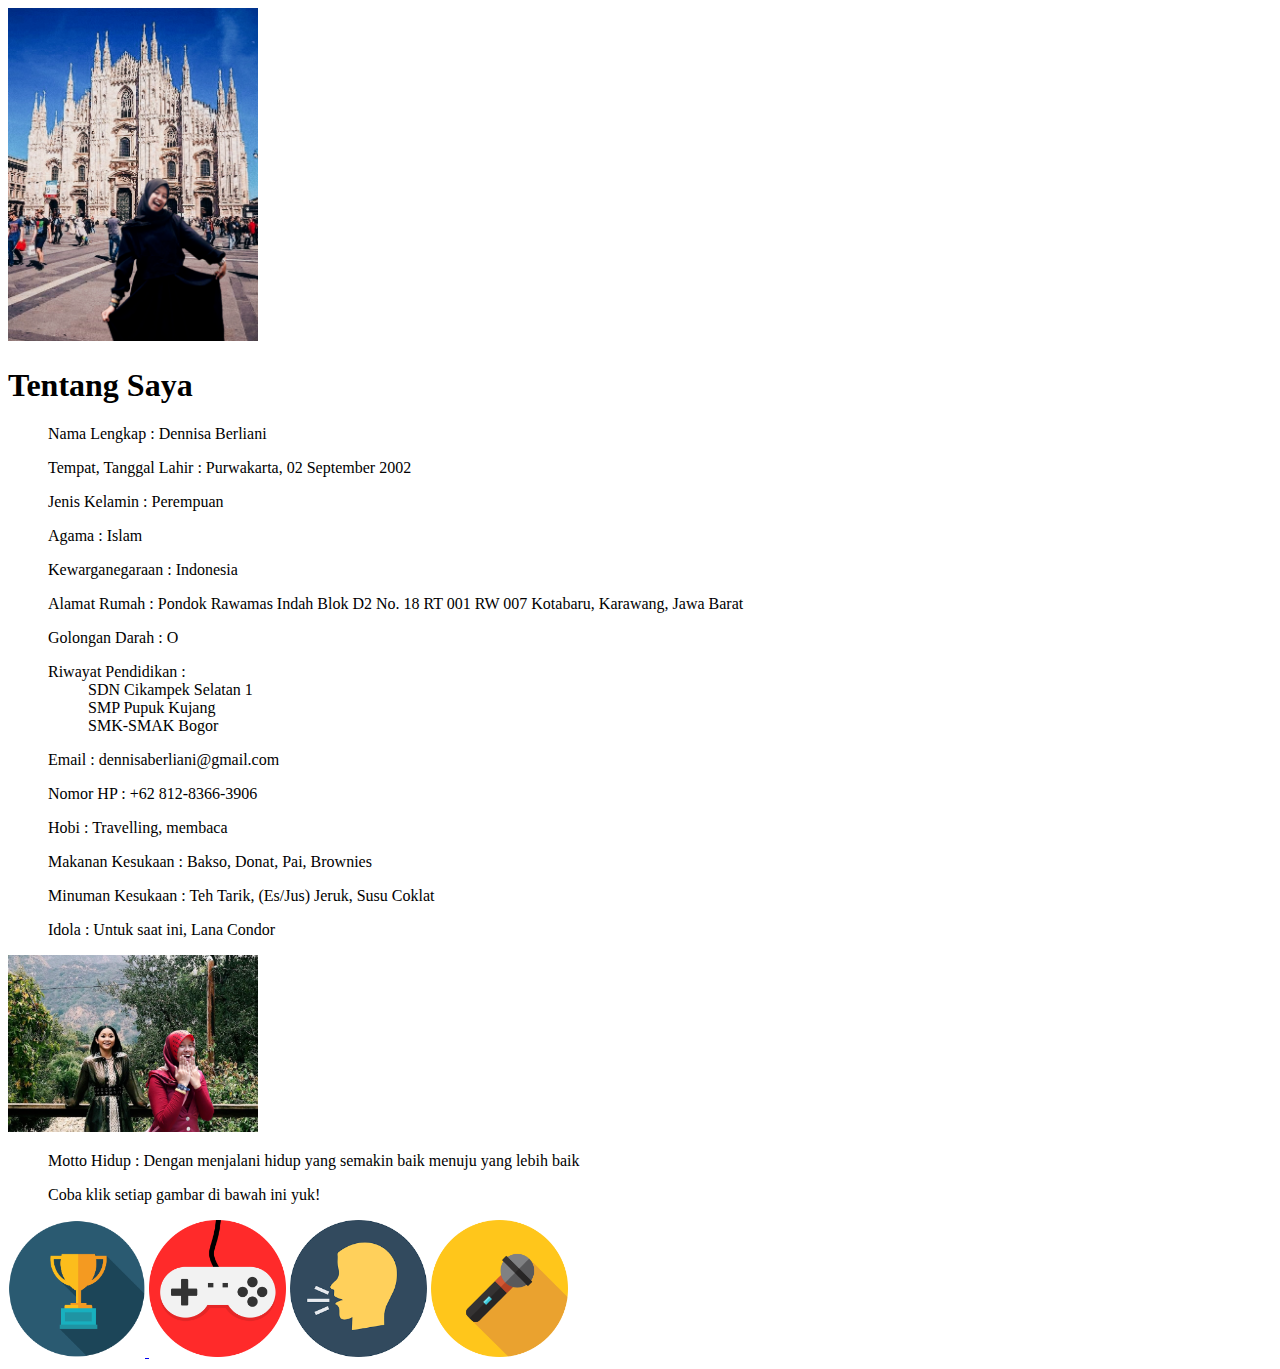
==== index.html @ a66e71cd "Add files via upload" ====
<!DOCTYPE html>
<html>
<head>
	<title>Profile Dennisa</title>
</head>
<body>
	<img src="Hobby.png" width="250">
<h1>Tentang Saya</h1>
<ol>Nama Lengkap			: Dennisa Berliani</ol>
<ol>Tempat, Tanggal Lahir	: Purwakarta, 02 September 2002</ol>
<ol>Jenis Kelamin			: Perempuan</ol>
<ol>Agama					: Islam</ol>
<ol>Kewarganegaraan			: Indonesia</ol>
<ol>Alamat Rumah			: Pondok Rawamas Indah Blok  D2 No. 18 RT 001 RW 007 Kotabaru, Karawang, Jawa Barat</ol>
<ol>Golongan Darah			: O</ol>
<ol>Riwayat Pendidikan		:
		<ul>SDN Cikampek Selatan 1</ul>
		<ul>SMP Pupuk Kujang</ul>
		<ul>SMK-SMAK Bogor</ul></ol>
<ol>Email					: dennisaberliani@gmail.com</ol>
<ol>Nomor HP				: +62 812-8366-3906</ol>
<ol>Hobi					: Travelling, membaca</ol>
<ol>Makanan Kesukaan		: Bakso, Donat, Pai, Brownies</ol>
<ol>Minuman Kesukaan		: Teh Tarik, (Es/Jus) Jeruk, Susu Coklat</ol>
<ol>Idola					: Untuk saat ini, Lana Condor</ol>
<img src="Idol.png" width="250">
<ol>Motto Hidup				: Dengan menjalani hidup yang semakin baik menuju yang lebih baik</ol>
<ol>Coba klik setiap gambar di bawah ini yuk!</ol>
<a href="https://youtu.be/NWQ13Y4G0fw"><img src="motivasiii.png" width="137"> </a><a href="https://trex-runner.com/"><img src="hiburannnn.png" width="137"></a> <a href="https://tellonym.me/chuchulova"><img src="talkk.png" width="137"></a> <a href="https://youtu.be/hGCSD6AHv5U"><img src="sing.png" width="137"></a>
</body>
</html>
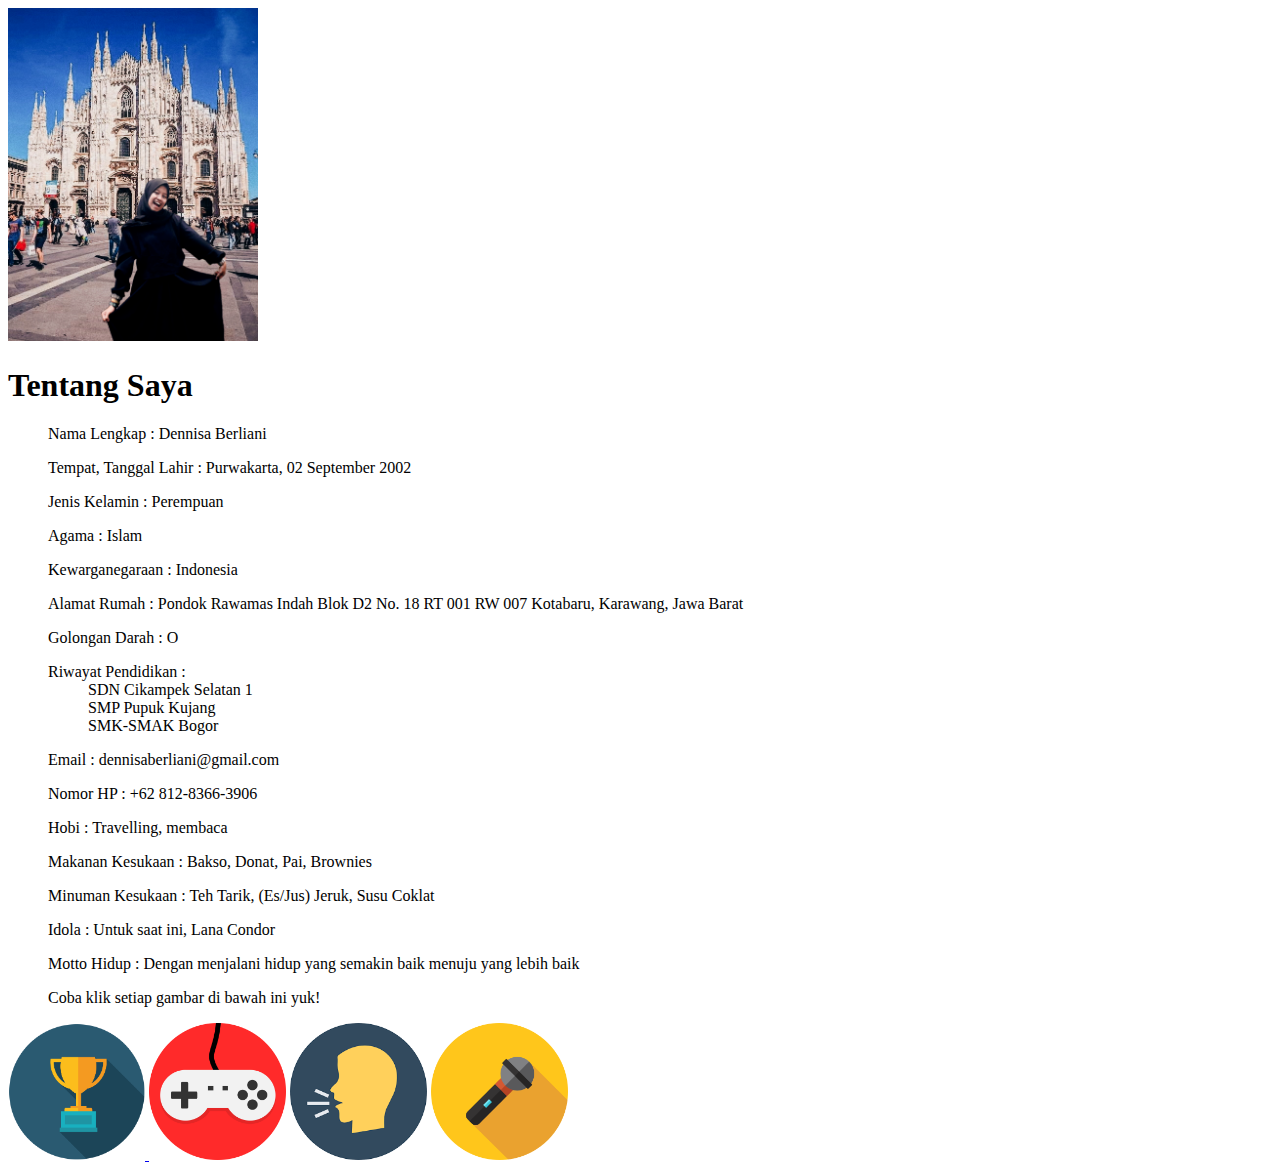
==== commit fdd0a5b8: "Update index.html" ====
--- a/index.html
+++ b/index.html
@@ -23,9 +23,8 @@
 <ol>Makanan Kesukaan		: Bakso, Donat, Pai, Brownies</ol>
 <ol>Minuman Kesukaan		: Teh Tarik, (Es/Jus) Jeruk, Susu Coklat</ol>
 <ol>Idola					: Untuk saat ini, Lana Condor</ol>
-<img src="Idol.png" width="250">
 <ol>Motto Hidup				: Dengan menjalani hidup yang semakin baik menuju yang lebih baik</ol>
 <ol>Coba klik setiap gambar di bawah ini yuk!</ol>
 <a href="https://youtu.be/NWQ13Y4G0fw"><img src="motivasiii.png" width="137"> </a><a href="https://trex-runner.com/"><img src="hiburannnn.png" width="137"></a> <a href="https://tellonym.me/chuchulova"><img src="talkk.png" width="137"></a> <a href="https://youtu.be/hGCSD6AHv5U"><img src="sing.png" width="137"></a>
 </body>
-</html>+</html>
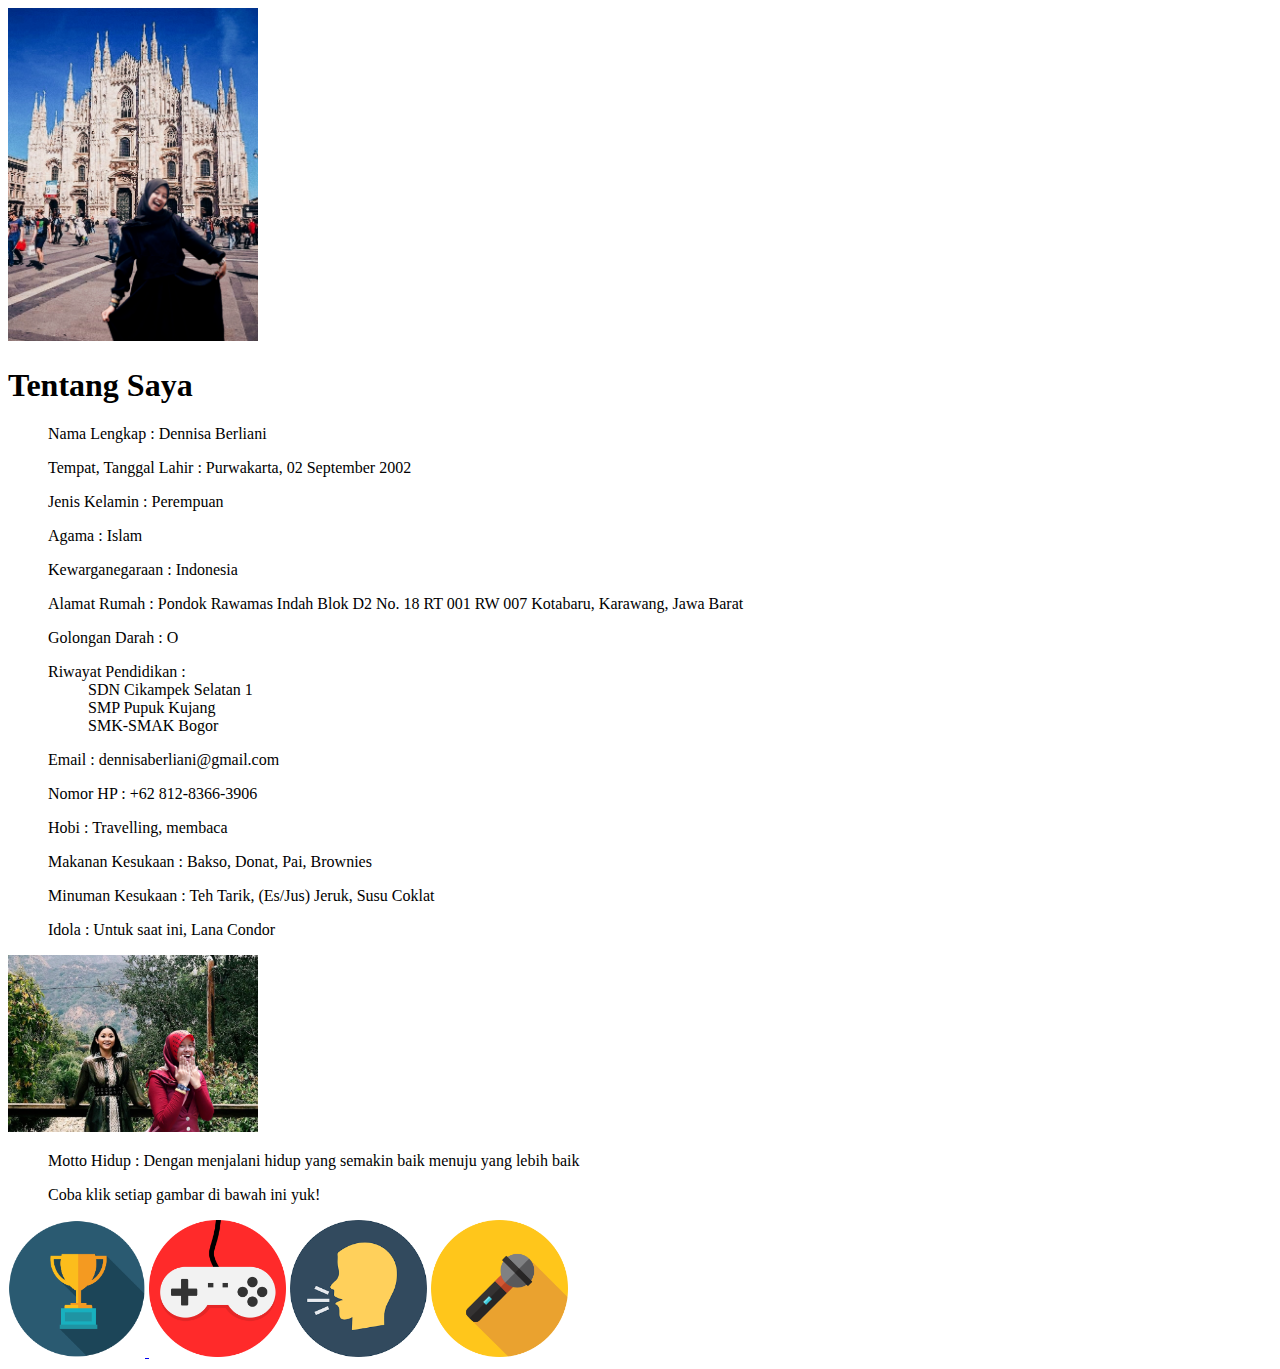
==== commit 77a88731: "Update index.html" ====
--- a/index.html
+++ b/index.html
@@ -23,6 +23,7 @@
 <ol>Makanan Kesukaan		: Bakso, Donat, Pai, Brownies</ol>
 <ol>Minuman Kesukaan		: Teh Tarik, (Es/Jus) Jeruk, Susu Coklat</ol>
 <ol>Idola					: Untuk saat ini, Lana Condor</ol>
+	<img src="Idol.png" width = "250">
 <ol>Motto Hidup				: Dengan menjalani hidup yang semakin baik menuju yang lebih baik</ol>
 <ol>Coba klik setiap gambar di bawah ini yuk!</ol>
 <a href="https://youtu.be/NWQ13Y4G0fw"><img src="motivasiii.png" width="137"> </a><a href="https://trex-runner.com/"><img src="hiburannnn.png" width="137"></a> <a href="https://tellonym.me/chuchulova"><img src="talkk.png" width="137"></a> <a href="https://youtu.be/hGCSD6AHv5U"><img src="sing.png" width="137"></a>
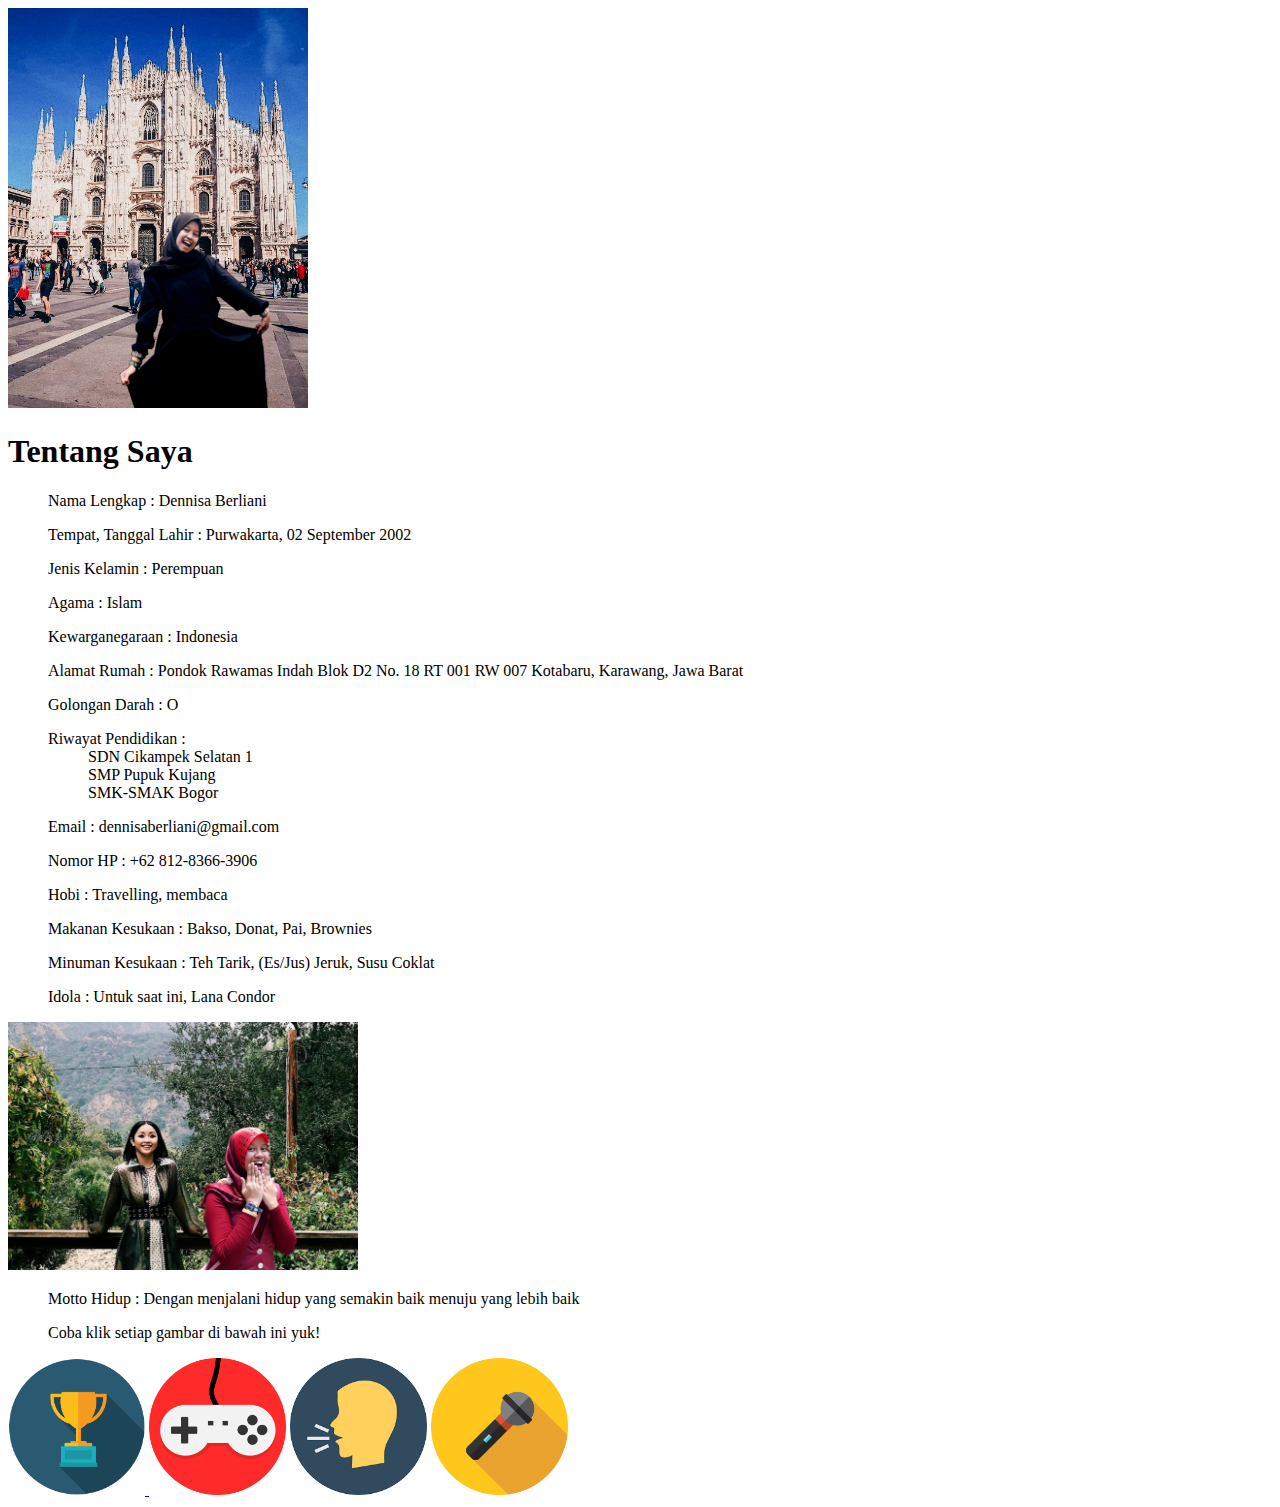
==== commit bc4ec007: "Add files via upload" ====
--- a/index.html
+++ b/index.html
@@ -4,7 +4,7 @@
 	<title>Profile Dennisa</title>
 </head>
 <body>
-	<img src="Hobby.png" width="250">
+	<img src="Hobby.png" width="300">
 <h1>Tentang Saya</h1>
 <ol>Nama Lengkap			: Dennisa Berliani</ol>
 <ol>Tempat, Tanggal Lahir	: Purwakarta, 02 September 2002</ol>
@@ -23,9 +23,9 @@
 <ol>Makanan Kesukaan		: Bakso, Donat, Pai, Brownies</ol>
 <ol>Minuman Kesukaan		: Teh Tarik, (Es/Jus) Jeruk, Susu Coklat</ol>
 <ol>Idola					: Untuk saat ini, Lana Condor</ol>
-	<img src="Idol.png" width = "250">
+<img src="Idol.png" width="350">
 <ol>Motto Hidup				: Dengan menjalani hidup yang semakin baik menuju yang lebih baik</ol>
 <ol>Coba klik setiap gambar di bawah ini yuk!</ol>
 <a href="https://youtu.be/NWQ13Y4G0fw"><img src="motivasiii.png" width="137"> </a><a href="https://trex-runner.com/"><img src="hiburannnn.png" width="137"></a> <a href="https://tellonym.me/chuchulova"><img src="talkk.png" width="137"></a> <a href="https://youtu.be/hGCSD6AHv5U"><img src="sing.png" width="137"></a>
 </body>
-</html>
+</html>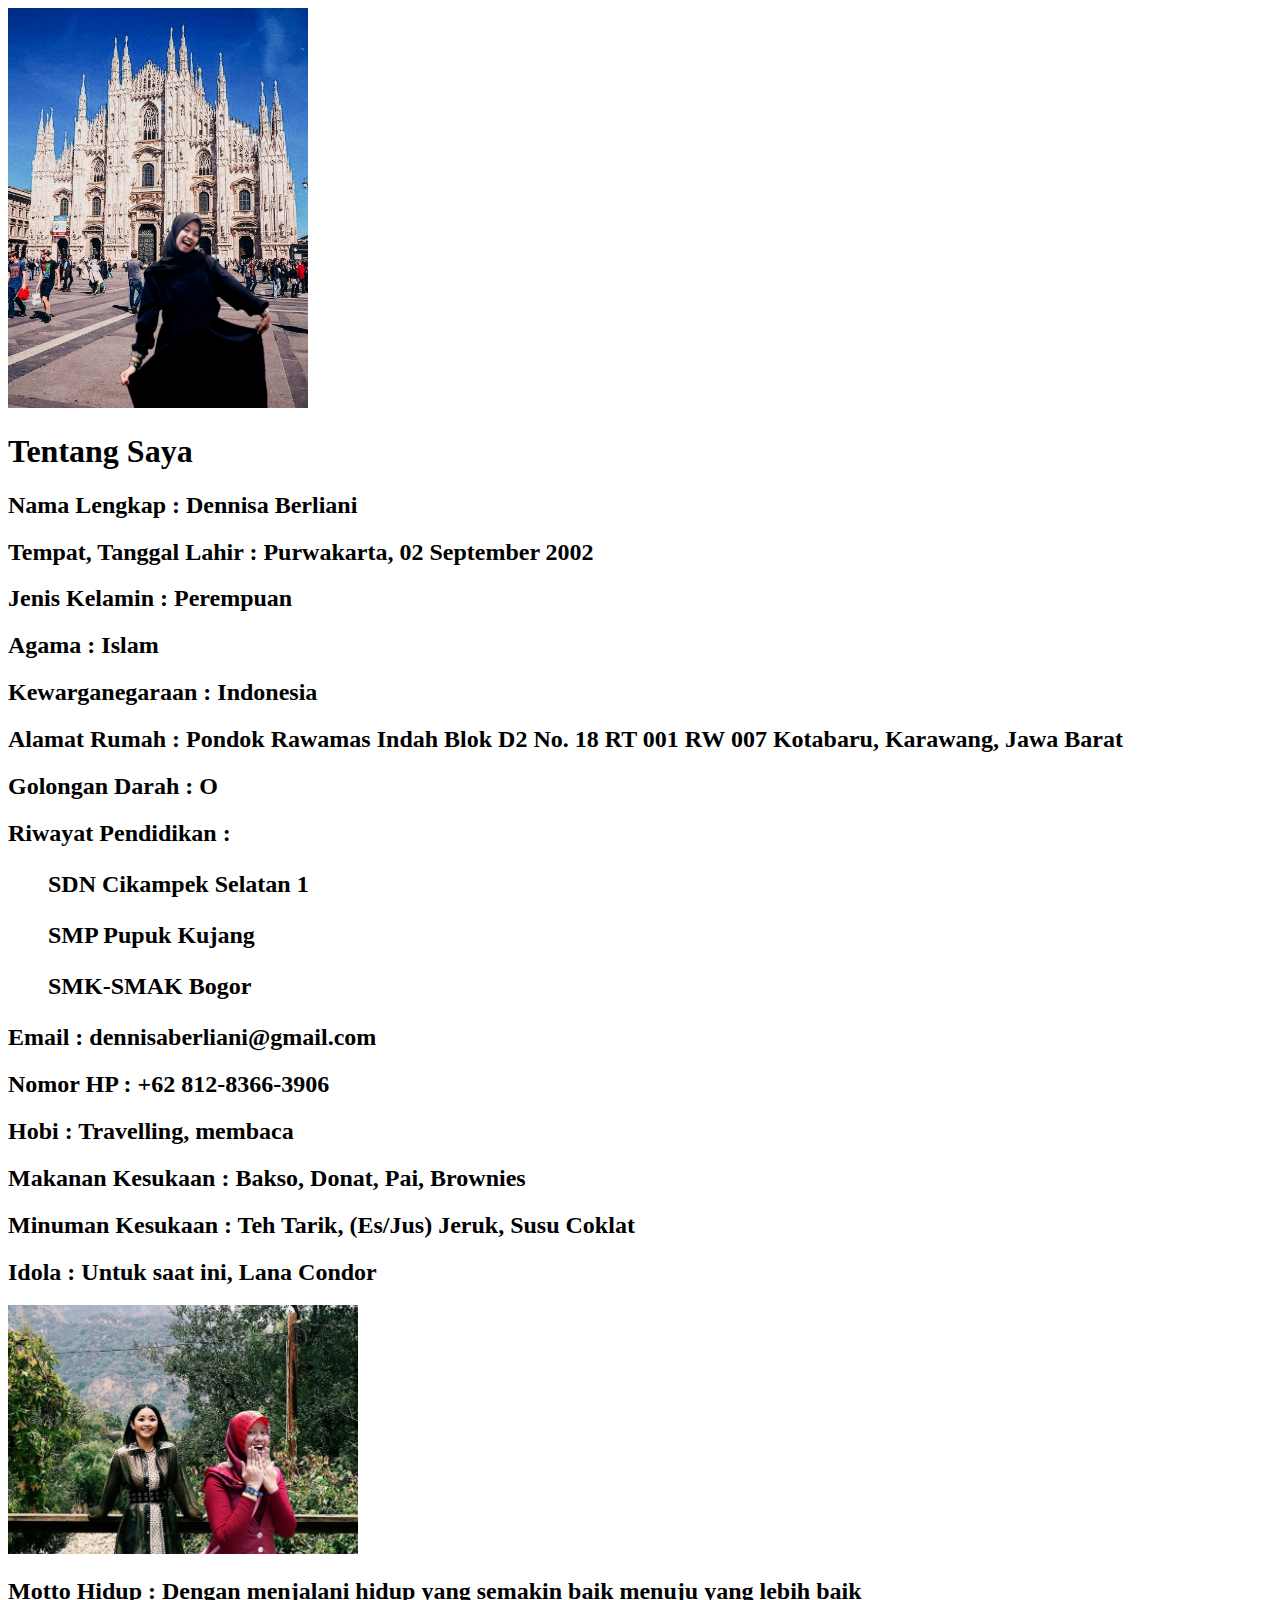
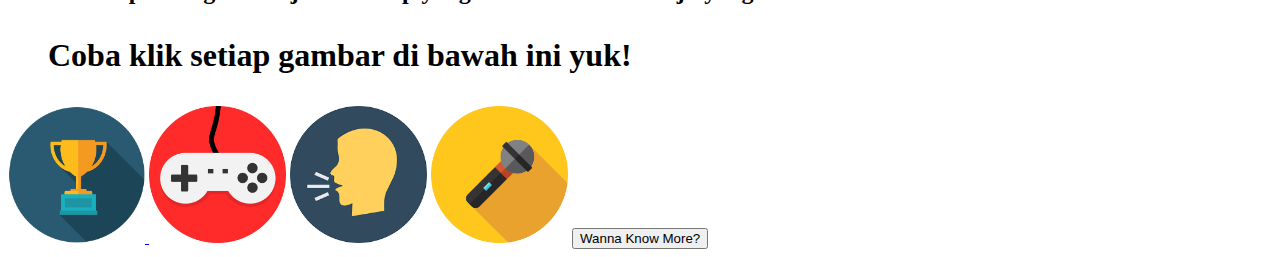
==== commit f306cf6d: "Add files via upload" ====
--- a/index.html
+++ b/index.html
@@ -2,30 +2,32 @@
 <html>
 <head>
 	<title>Profile Dennisa</title>
+	<link rel="stylesheet" type="text/css" href="style.css">
 </head>
 <body>
 	<img src="Hobby.png" width="300">
 <h1>Tentang Saya</h1>
-<ol>Nama Lengkap			: Dennisa Berliani</ol>
-<ol>Tempat, Tanggal Lahir	: Purwakarta, 02 September 2002</ol>
-<ol>Jenis Kelamin			: Perempuan</ol>
-<ol>Agama					: Islam</ol>
-<ol>Kewarganegaraan			: Indonesia</ol>
-<ol>Alamat Rumah			: Pondok Rawamas Indah Blok  D2 No. 18 RT 001 RW 007 Kotabaru, Karawang, Jawa Barat</ol>
-<ol>Golongan Darah			: O</ol>
-<ol>Riwayat Pendidikan		:
+<h2>Nama Lengkap			: Dennisa Berliani</h2>
+<h2>Tempat, Tanggal Lahir	: Purwakarta, 02 September 2002</h2>
+<h2>Jenis Kelamin			: Perempuan</h2>
+<h2>Agama					: Islam</h2>
+<h2>Kewarganegaraan			: Indonesia</h2>
+<h2>Alamat Rumah			: Pondok Rawamas Indah Blok  D2 No. 18 RT 001 RW 007 Kotabaru, Karawang, Jawa Barat</h2>
+<h2>Golongan Darah			: O</h2>
+<h2>Riwayat Pendidikan		:
 		<ul>SDN Cikampek Selatan 1</ul>
 		<ul>SMP Pupuk Kujang</ul>
-		<ul>SMK-SMAK Bogor</ul></ol>
-<ol>Email					: dennisaberliani@gmail.com</ol>
-<ol>Nomor HP				: +62 812-8366-3906</ol>
-<ol>Hobi					: Travelling, membaca</ol>
-<ol>Makanan Kesukaan		: Bakso, Donat, Pai, Brownies</ol>
-<ol>Minuman Kesukaan		: Teh Tarik, (Es/Jus) Jeruk, Susu Coklat</ol>
-<ol>Idola					: Untuk saat ini, Lana Condor</ol>
+		<ul>SMK-SMAK Bogor</ul></h2>
+<h2>Email					: dennisaberliani@gmail.com</h2>
+<h2>Nomor HP				: +62 812-8366-3906</h2>
+<h2>Hobi					: Travelling, membaca</h2>
+<h2>Makanan Kesukaan		: Bakso, Donat, Pai, Brownies</h2>
+<h2>Minuman Kesukaan		: Teh Tarik, (Es/Jus) Jeruk, Susu Coklat</h2>
+<h2>Idola					: Untuk saat ini, Lana Condor</h2>
 <img src="Idol.png" width="350">
-<ol>Motto Hidup				: Dengan menjalani hidup yang semakin baik menuju yang lebih baik</ol>
-<ol>Coba klik setiap gambar di bawah ini yuk!</ol>
+<h2>Motto Hidup				: Dengan menjalani hidup yang semakin baik menuju yang lebih baik</h2>
+<h1><ol>Coba klik setiap gambar di bawah ini yuk!</ol></h1>
 <a href="https://youtu.be/NWQ13Y4G0fw"><img src="motivasiii.png" width="137"> </a><a href="https://trex-runner.com/"><img src="hiburannnn.png" width="137"></a> <a href="https://tellonym.me/chuchulova"><img src="talkk.png" width="137"></a> <a href="https://youtu.be/hGCSD6AHv5U"><img src="sing.png" width="137"></a>
+<a href="keluarga.html"><button type="button" class="btn btn-warning"> Wanna Know More?</button></a>
 </body>
 </html>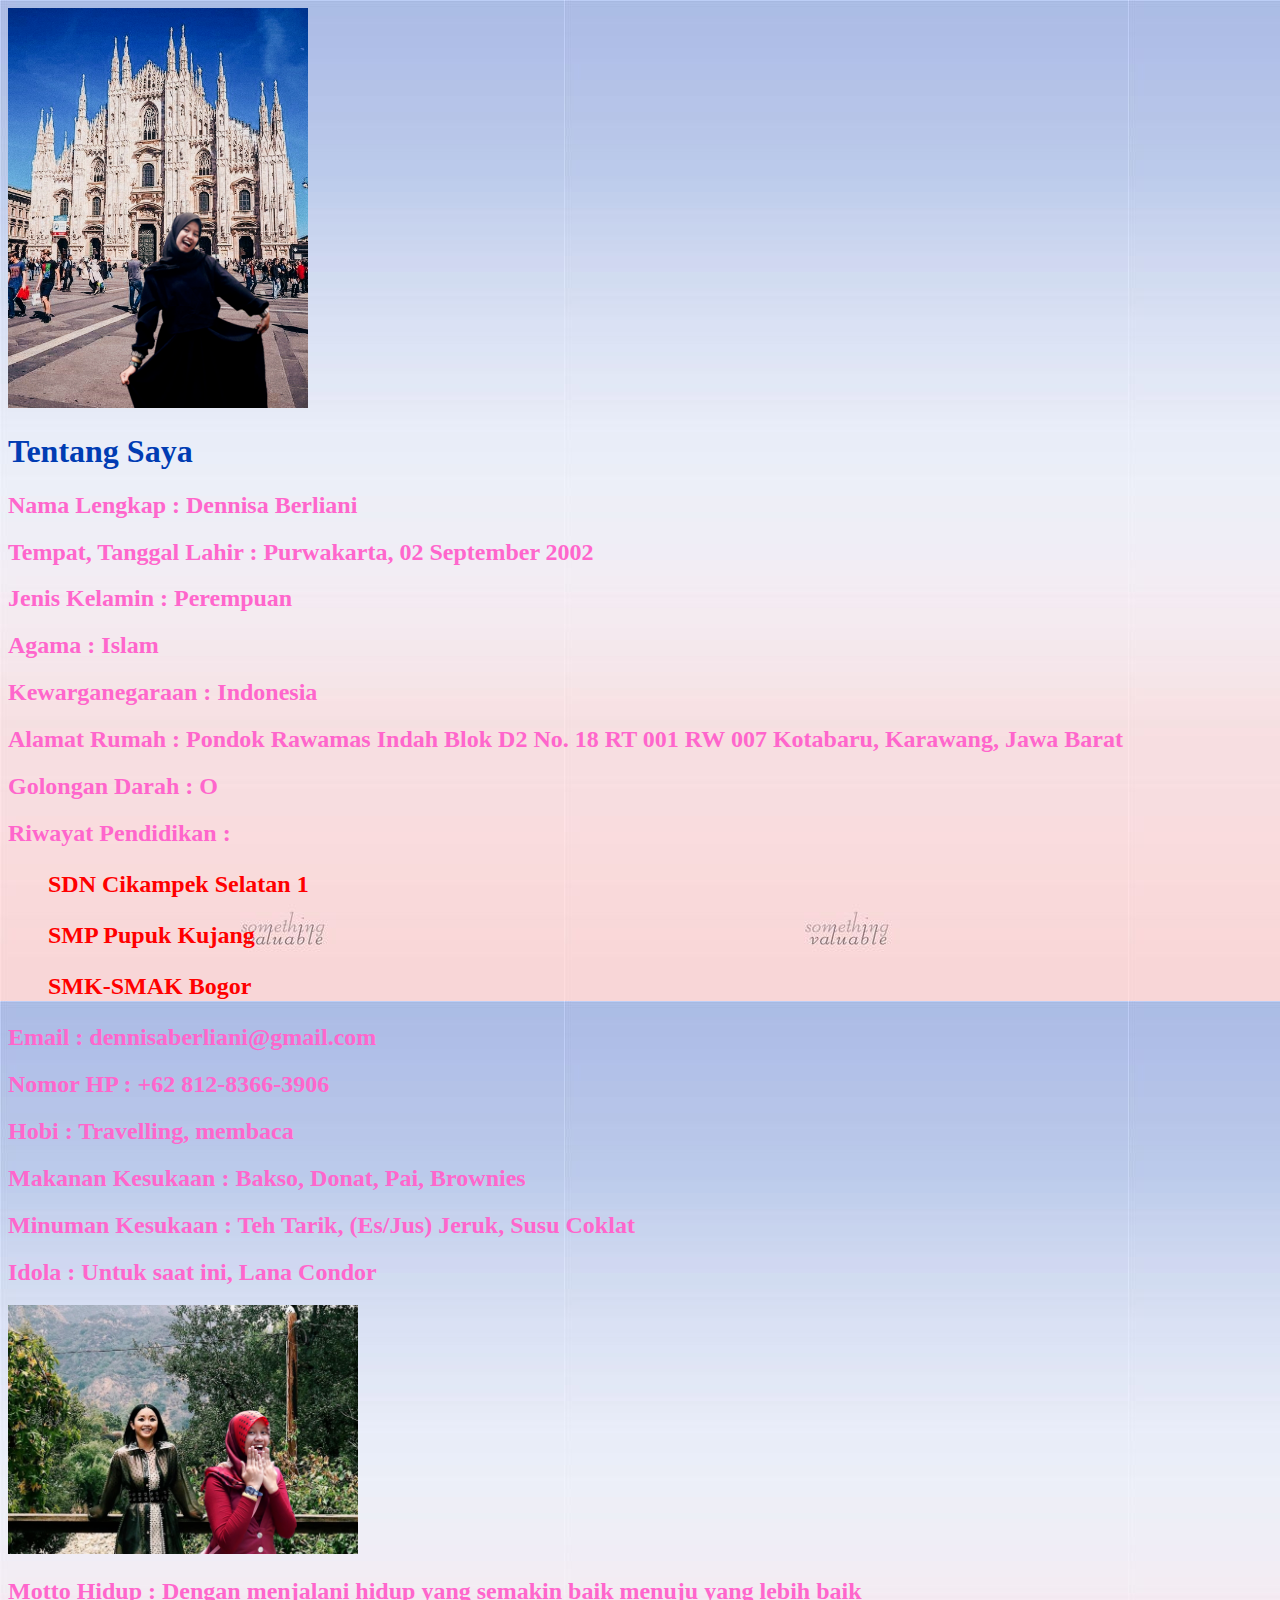
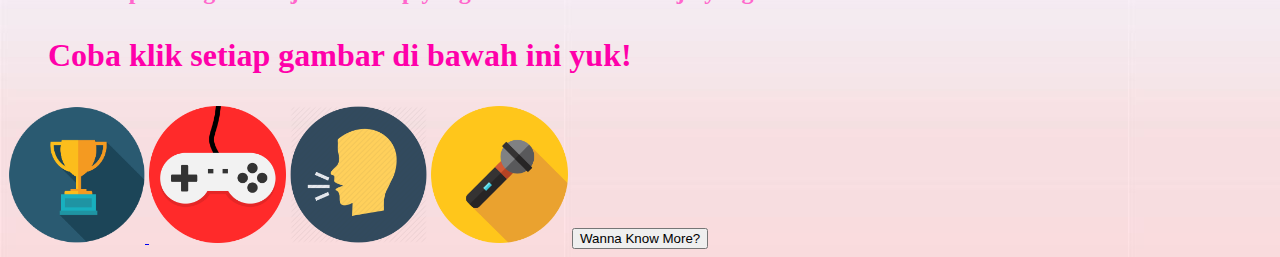
==== commit a789ee3b: "Update index.html" ====
--- a/index.html
+++ b/index.html
@@ -27,7 +27,7 @@
 <img src="Idol.png" width="350">
 <h2>Motto Hidup				: Dengan menjalani hidup yang semakin baik menuju yang lebih baik</h2>
 <h1><ol>Coba klik setiap gambar di bawah ini yuk!</ol></h1>
-<a href="https://youtu.be/NWQ13Y4G0fw"><img src="motivasiii.png" width="137"> </a><a href="https://trex-runner.com/"><img src="hiburannnn.png" width="137"></a> <a href="https://tellonym.me/chuchulova"><img src="talkk.png" width="137"></a> <a href="https://youtu.be/hGCSD6AHv5U"><img src="sing.png" width="137"></a>
+<a href="https://youtu.be/NWQ13Y4G0fw"><img src="motivasiii.png" width="137"> </a><a href="https://trex-runner.com/"><img src="hiburannnn.png" width="137"></a> <a href="https://tellonym.me/chuchulova"><img src="talk.png" width="137"></a> <a href="https://youtu.be/hGCSD6AHv5U"><img src="sing.png" width="137"></a>
 <a href="keluarga.html"><button type="button" class="btn btn-warning"> Wanna Know More?</button></a>
 </body>
-</html>+</html>
--- a/style.css
+++ b/style.css
@@ -0,0 +1,5 @@
+body {background-image: url(wallpaper.jpg);background-repeat: repeat;}
+h1 {color: #003cb3}
+h2 {color: #ff66cc;font: serif;}
+ol {color: #ff00aa}
+ul {color: red}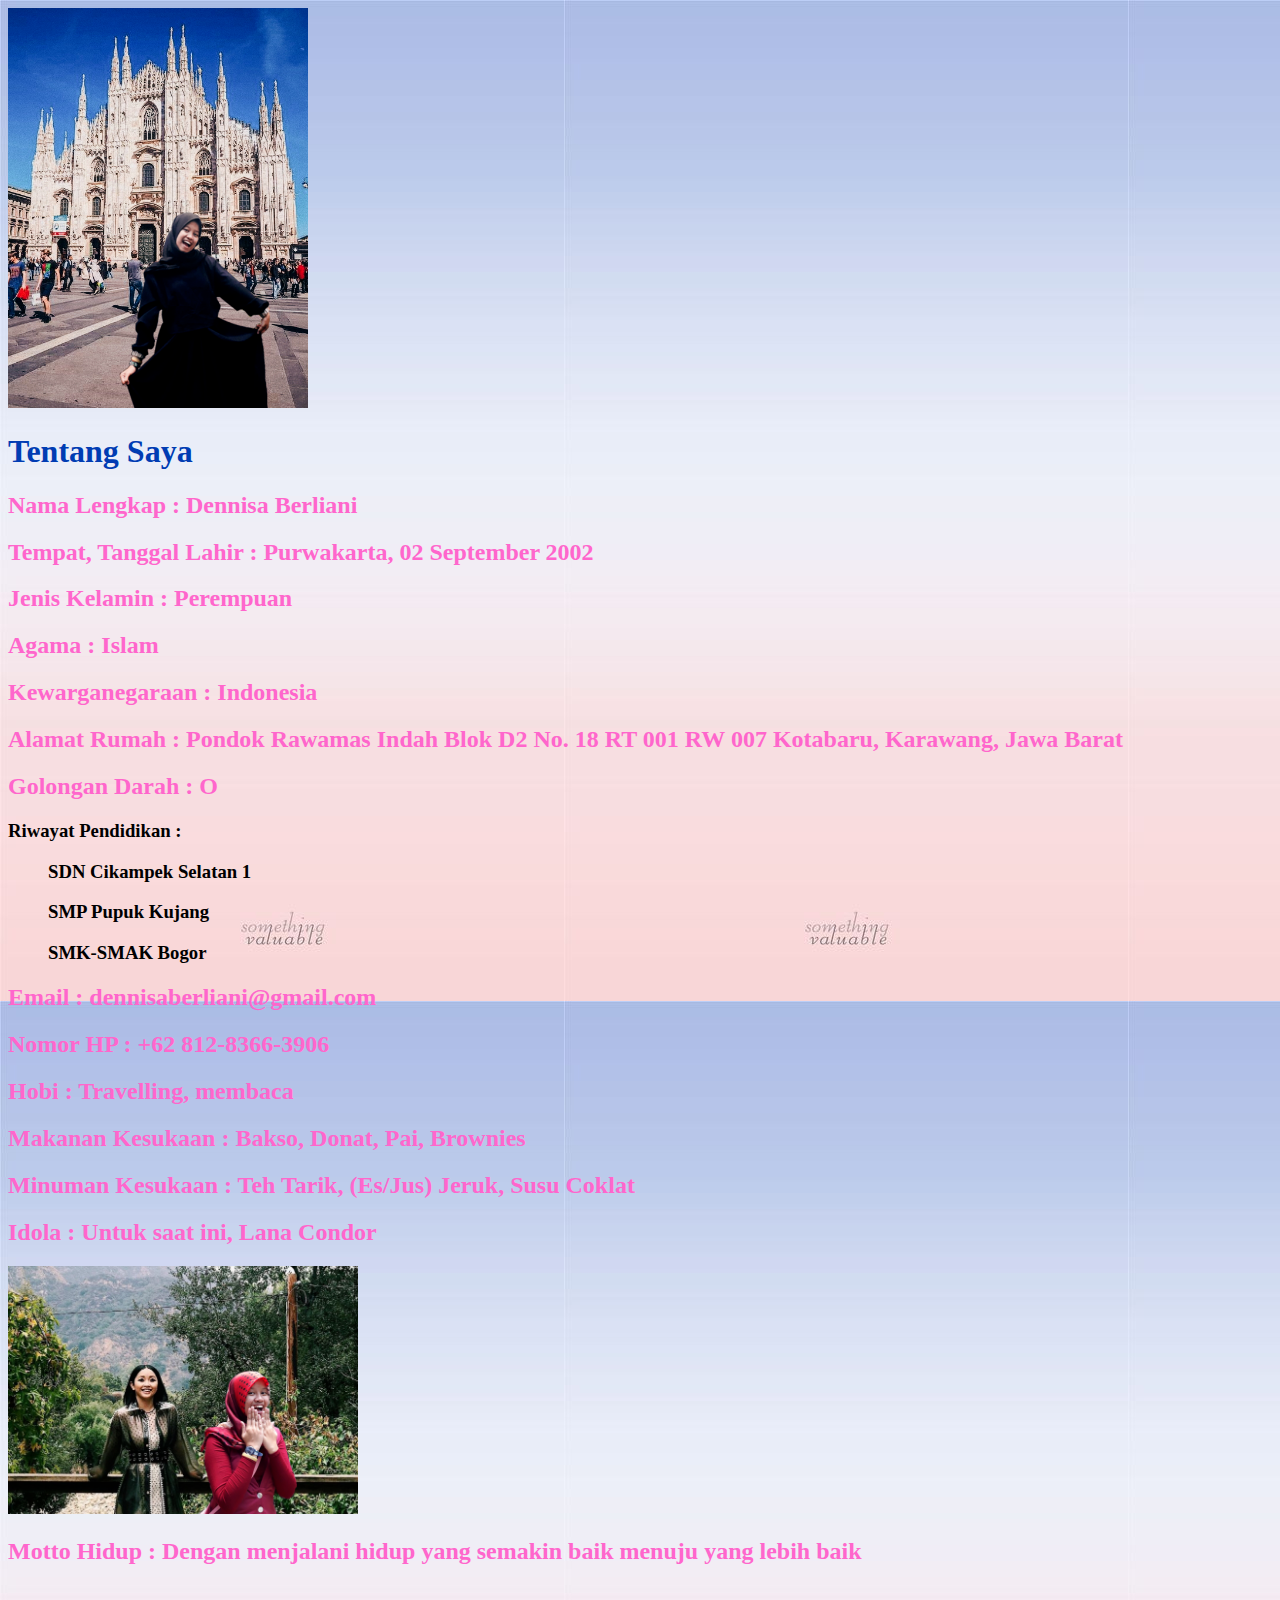
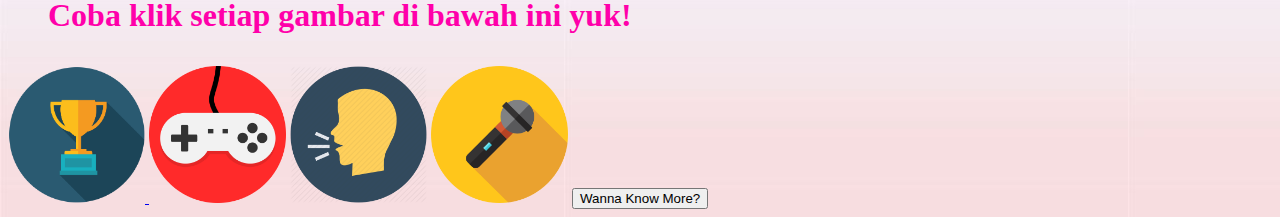
==== commit c9fdda08: "Update index.html" ====
--- a/index.html
+++ b/index.html
@@ -14,10 +14,10 @@
 <h2>Kewarganegaraan			: Indonesia</h2>
 <h2>Alamat Rumah			: Pondok Rawamas Indah Blok  D2 No. 18 RT 001 RW 007 Kotabaru, Karawang, Jawa Barat</h2>
 <h2>Golongan Darah			: O</h2>
-<h2>Riwayat Pendidikan		:
+<h3>Riwayat Pendidikan		:
 		<ul>SDN Cikampek Selatan 1</ul>
 		<ul>SMP Pupuk Kujang</ul>
-		<ul>SMK-SMAK Bogor</ul></h2>
+		<ul>SMK-SMAK Bogor</ul></h3>
 <h2>Email					: dennisaberliani@gmail.com</h2>
 <h2>Nomor HP				: +62 812-8366-3906</h2>
 <h2>Hobi					: Travelling, membaca</h2>
--- a/style.css
+++ b/style.css
@@ -2,4 +2,3 @@
 h1 {color: #003cb3}
 h2 {color: #ff66cc;font: serif;}
 ol {color: #ff00aa}
-ul {color: red}